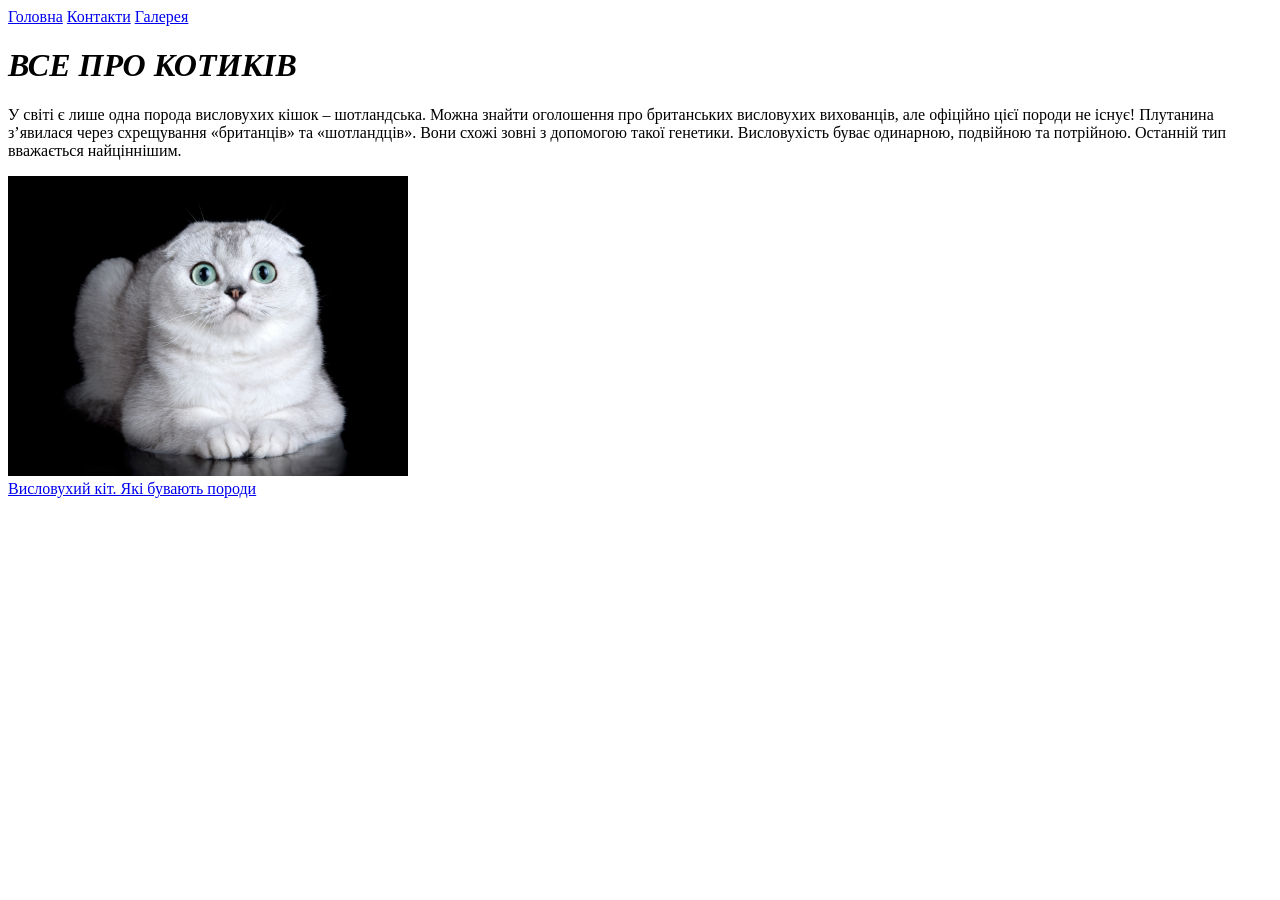
==== index.html @ 5a8bc224 "first commit" ====
<!DOCTYPE html>
<html lang="en">
<head>
    <meta charset="UTF-8">
    <meta name="viewport" content="width=device-width, initial-scale=1.0">
    <title>HW 21.1 Створення HTML сторінки “Про себе”</title>
</head>
<body>
    <header>
        <nav>
            <a href="./index.html">Головна</a>
            <a href="./pages/contact.html">Контакти</a>
            <a href="./pages/gallery.html">Галерея</a>
        </nav>
    </header>
    <h1><em>ВСЕ ПРО КОТИКІВ</em></h1>
    <p>
        У світі є лише одна порода висловухих кішок – шотландська. 
        Можна знайти оголошення про британських висловухих вихованців, але офіційно цієї породи не існує! 
        Плутанина з’явилася через схрещування «британців» та «шотландців». 
        Вони схожі зовні з допомогою такої генетики. Висловухість буває одинарною, подвійною та потрійною. 
        Останній тип вважається найціннішим.
    </p>
    <img src="./photo/kot.png" width="400" height="300">
    <br>
    <a href="https://vseprokotikiv.com.ua/vislovuhij-kit-porodi/">Висловухий кіт. Які бувають породи</a>

</body>
</html>
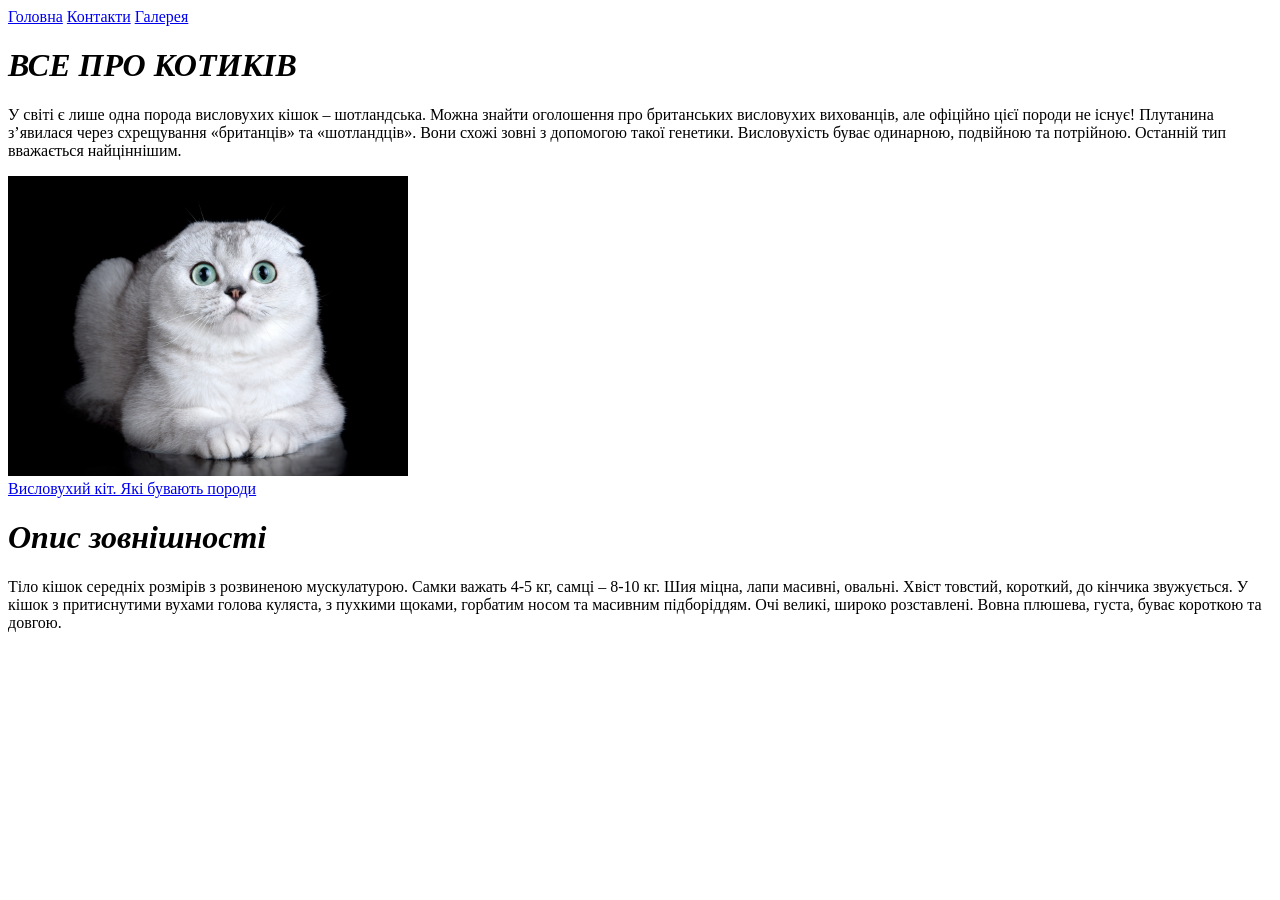
==== commit c1d6ba56: "second commit" ====
--- a/index.html
+++ b/index.html
@@ -24,6 +24,13 @@
     <img src="./photo/kot.png" width="400" height="300">
     <br>
     <a href="https://vseprokotikiv.com.ua/vislovuhij-kit-porodi/">Висловухий кіт. Які бувають породи</a>
+    <h1><em>Опис зовнішності</em></h1>
+    <p>
+        Тіло кішок середніх розмірів з розвиненою мускулатурою. Самки важать 4-5 кг, самці – 8-10 кг.
+        Шия міцна, лапи масивні, овальні. Хвіст товстий, короткий, до кінчика звужується. 
+        У кішок з притиснутими вухами голова куляста, з пухкими щоками, горбатим носом та масивним підборіддям.
+        Очі великі, широко розставлені. Вовна плюшева, густа, буває короткою та довгою. 
+    </p>
 
 </body>
 </html>
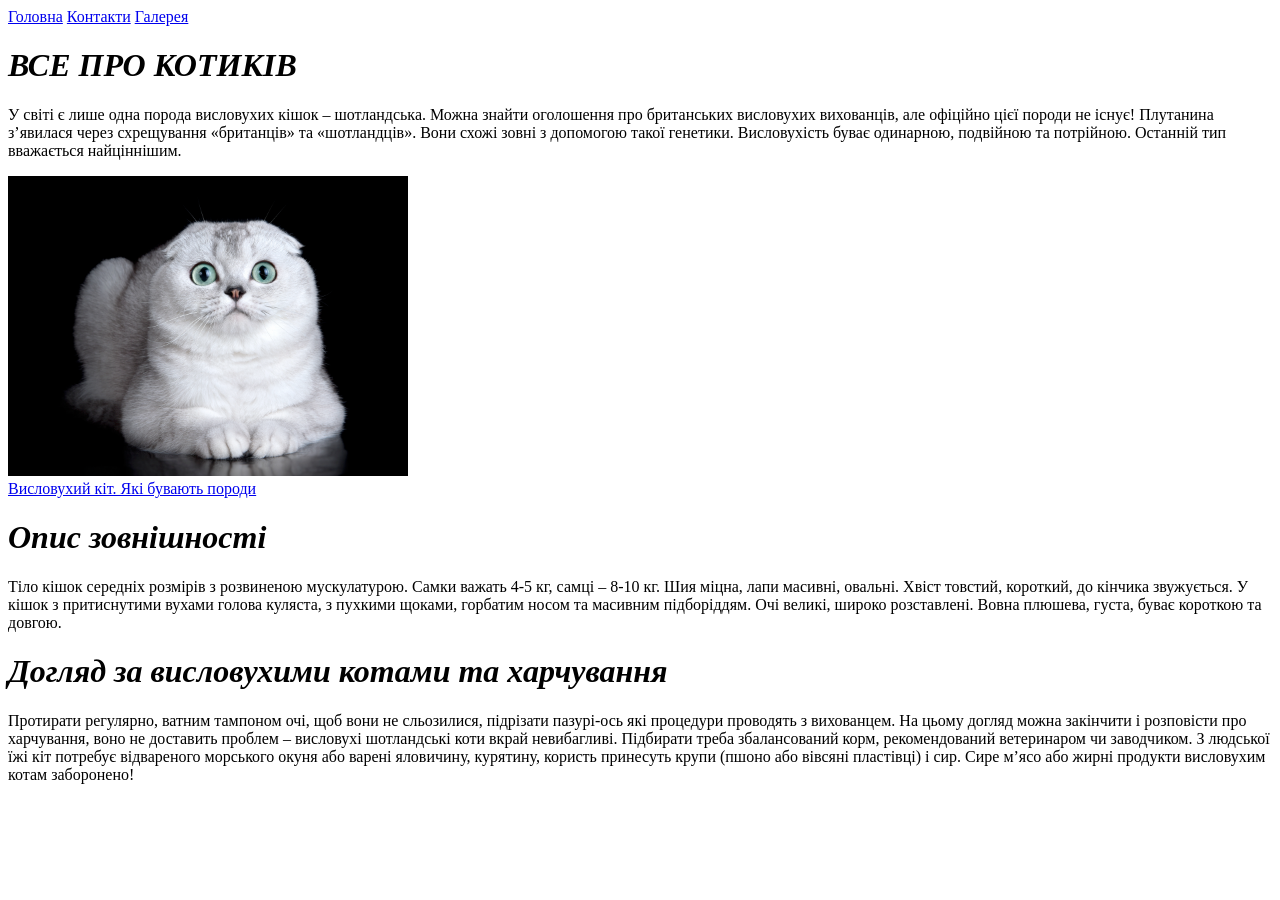
==== commit 320910a6: "4 commit" ====
--- a/index.html
+++ b/index.html
@@ -31,6 +31,14 @@
         У кішок з притиснутими вухами голова куляста, з пухкими щоками, горбатим носом та масивним підборіддям.
         Очі великі, широко розставлені. Вовна плюшева, густа, буває короткою та довгою. 
     </p>
-
+    <h1><em>Догляд за висловухими котами та харчування</em></h1>
+    <p>
+        Протирати регулярно, ватним тампоном очі, щоб вони не сльозилися, підрізати пазурі-ось які 
+        процедури проводять з вихованцем. На цьому догляд можна закінчити і розповісти про харчування, 
+        воно не доставить проблем – висловухі шотландські коти вкрай невибагливі. Підбирати треба 
+        збалансований корм, рекомендований ветеринаром чи заводчиком. З людської їжі кіт потребує 
+        відвареного морського окуня або варені яловичину, курятину, користь принесуть крупи (пшоно 
+        або вівсяні пластівці) і сир. Сире м’ясо або жирні продукти висловухим котам заборонено! 
+    </p>
 </body>
 </html>
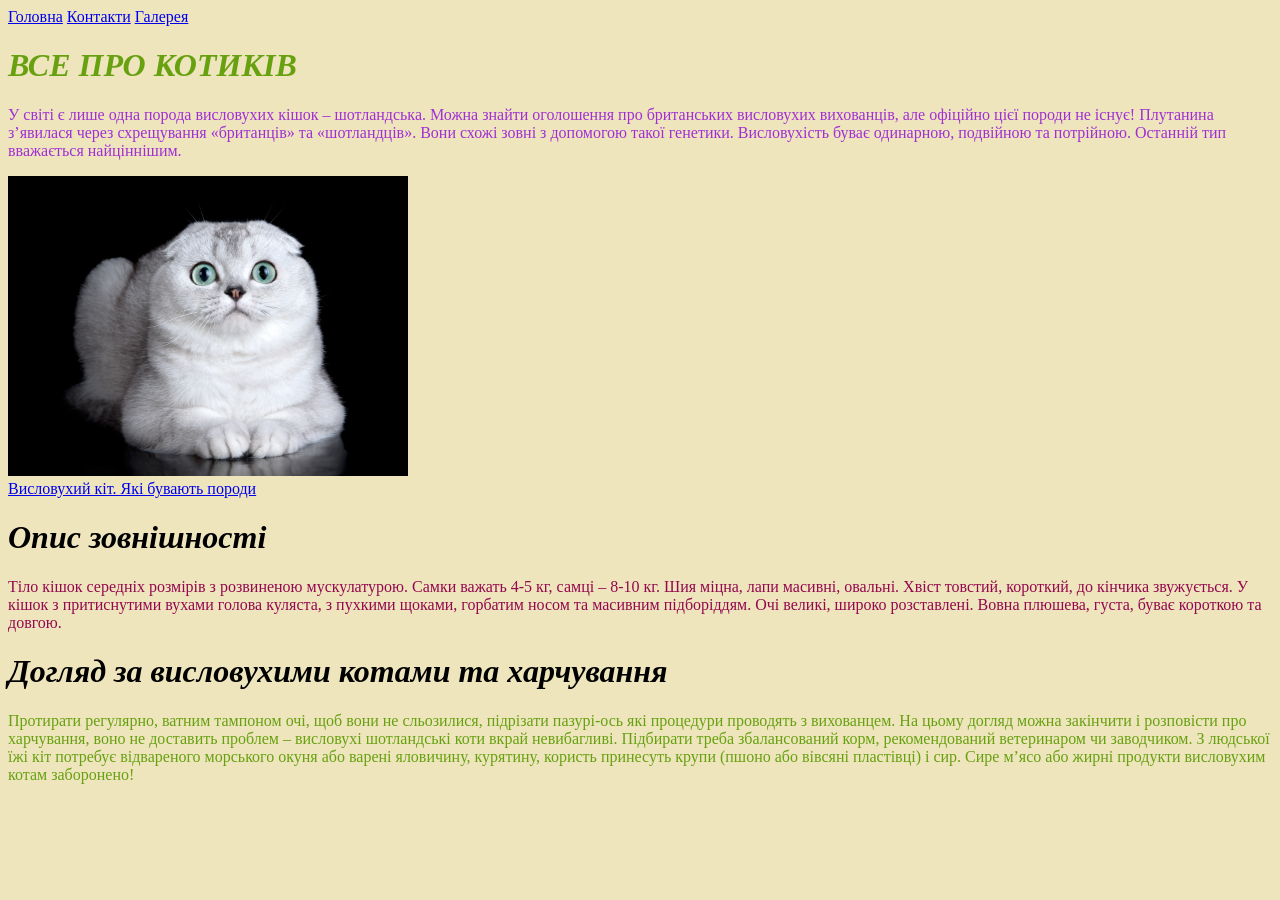
==== commit 4c41982c: "5 commit" ====
--- a/index.html
+++ b/index.html
@@ -4,6 +4,11 @@
     <meta charset="UTF-8">
     <meta name="viewport" content="width=device-width, initial-scale=1.0">
     <title>HW 21.1 Створення HTML сторінки “Про себе”</title>
+    <style>
+        /* p{color: rgb(40, 198, 198);}
+        body{background-color: rgb(238, 229, 189);} */
+    </style>
+    <link href="style.css" type="text/css" rel="stylesheet">
 </head>
 <body>
     <header>
@@ -13,8 +18,8 @@
             <a href="./pages/gallery.html">Галерея</a>
         </nav>
     </header>
-    <h1><em>ВСЕ ПРО КОТИКІВ</em></h1>
-    <p>
+    <h1 class="new"><em>ВСЕ ПРО КОТИКІВ</em></h1>
+    <p style="color: rgb(161, 47, 213);">
         У світі є лише одна порода висловухих кішок – шотландська. 
         Можна знайти оголошення про британських висловухих вихованців, але офіційно цієї породи не існує! 
         Плутанина з’явилася через схрещування «британців» та «шотландців». 
@@ -25,14 +30,14 @@
     <br>
     <a href="https://vseprokotikiv.com.ua/vislovuhij-kit-porodi/">Висловухий кіт. Які бувають породи</a>
     <h1><em>Опис зовнішності</em></h1>
-    <p>
+    <p id="p2">
         Тіло кішок середніх розмірів з розвиненою мускулатурою. Самки важать 4-5 кг, самці – 8-10 кг.
         Шия міцна, лапи масивні, овальні. Хвіст товстий, короткий, до кінчика звужується. 
         У кішок з притиснутими вухами голова куляста, з пухкими щоками, горбатим носом та масивним підборіддям.
         Очі великі, широко розставлені. Вовна плюшева, густа, буває короткою та довгою. 
     </p>
     <h1><em>Догляд за висловухими котами та харчування</em></h1>
-    <p>
+    <p class="new">
         Протирати регулярно, ватним тампоном очі, щоб вони не сльозилися, підрізати пазурі-ось які 
         процедури проводять з вихованцем. На цьому догляд можна закінчити і розповісти про харчування, 
         воно не доставить проблем – висловухі шотландські коти вкрай невибагливі. Підбирати треба 
--- a/style.css
+++ b/style.css
@@ -0,0 +1,4 @@
+    p{color: rgb(40, 198, 198);}
+    body{background-color: rgb(238, 229, 189);}
+    #p2{color: #95084f;}
+    .new{color: rgb(103, 161, 16);}
